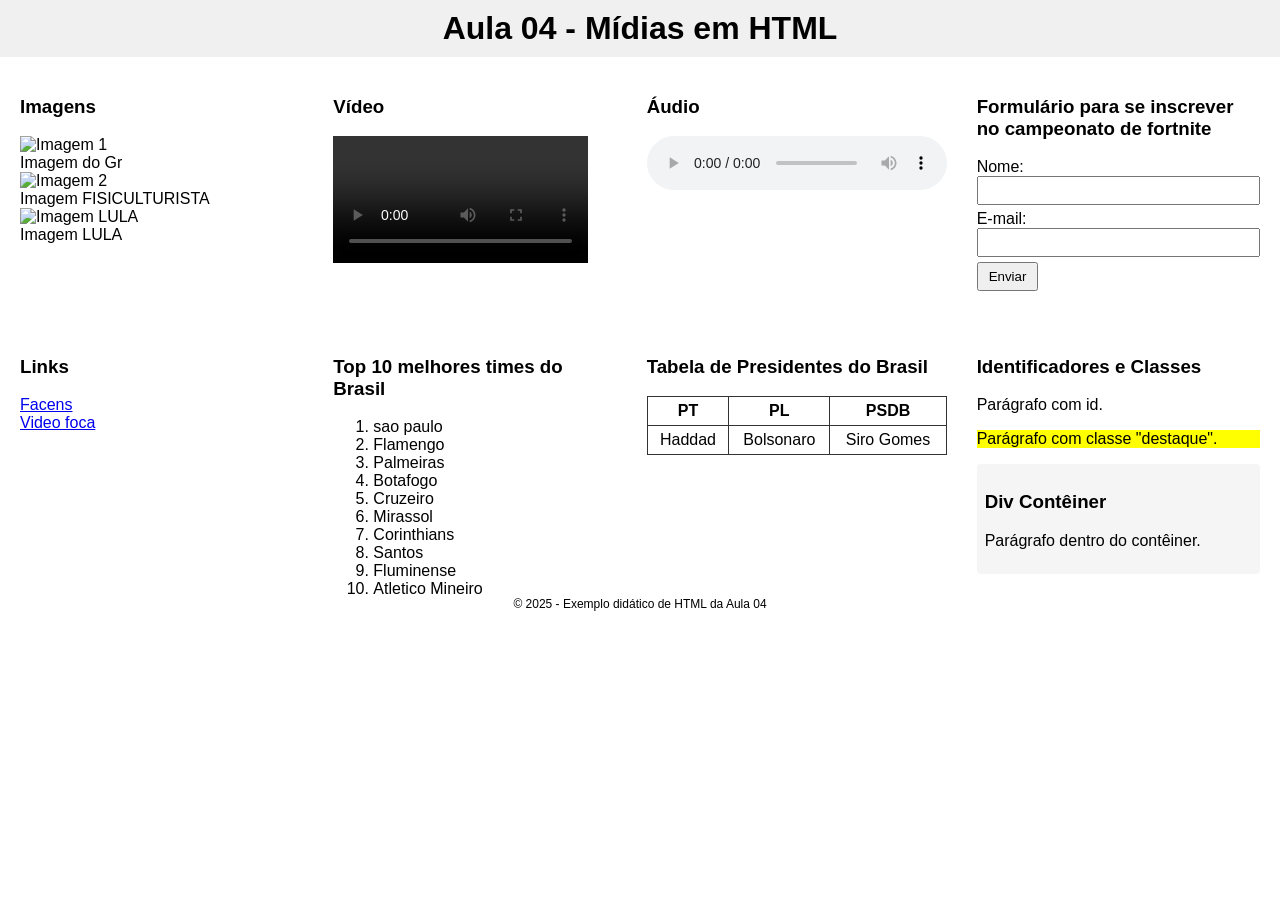
==== Atividade 2/index.html @ 45fb9230 "Atividade 4 - midia em html" ====
<!DOCTYPE html>
<html lang="pt-BR">
<head>
    <meta charset="UTF-8">
    <title>Aula 04 - Mídias em HTML</title>
    <style>
        body {
            font-family: Arial, sans-serif;
            margin: 0;
            padding: 0;
        }
        h1 {
            text-align: center;
            background: #f0f0f0;
            padding: 10px;
            margin: 0;
        }
        .container {
            display: grid;
            grid-template-columns: repeat(4, 1fr);
            grid-template-rows: repeat(2, 250px);
            gap: 10px;
            padding: 10px;
        }
        .box {
            border: 0px solid #ddd;
            padding: 10px;
        }
        table {
            border-collapse: collapse;
            width: 100%;
        }
        td, th {
            border: 1px solid #333;
            padding: 5px;
            text-align: center;
        }
        .destaque {
            background: yellow;
        }
        .container-footer {
            text-align: center;
            font-size: 12px;
            margin: 10px 0;
        }
        .div-container {
            background: #f5f5f5;
            padding: 8px;
            border-radius: 4px;
        }
        input, textarea {
            width: 95%;
            margin-bottom: 5px;
            padding: 5px;
        }
        button {
            padding: 5px 10px;
            cursor: pointer;
        }
    </style>
</head>
<body>

    <h1>Aula 04 - Mídias em HTML</h1>

    <div class="container">
        <!-- Imagens -->
        <div class="box">
            <h3>Imagens</h3>
            <img src="https://i.ytimg.com/vi/IS7BZHkGd-g/maxresdefault.jpg" alt="Imagem 1" width="70px"><br>Imagem do Gr<br>
            <img src="https://th.bing.com/th/id/R.46f772346f257c3bd745f7ed875c461d?rik=YB754js1lGhVqA&riu=http%3a%2f%2fi.ytimg.com%2fvi%2fgtbBh8kDgPw%2fhqdefault.jpg&ehk=9E17zfHmMmuaDBVDKhSw89OiGzr9fH93VUa%2bbYdqBrM%3d&risl=&pid=ImgRaw&r=0" alt="Imagem 2" width="70px"><br>Imagem FISICULTURISTA<br>
            <img src="https://upload.wikimedia.org/wikipedia/commons/3/3f/Foto_oficial_de_Luiz_In%C3%A1cio_Lula_da_Silva_%28rosto%29.jpg" alt="Imagem LULA" width="70px" height="50px"><br>Imagem LULA<br>

        </div>

        <!-- Vídeo -->
        <div class="box">
            <h3>Vídeo</h3>
          <video width="90%" controls>
            <source src="WhatsApp Video 2025-09-02 at 10.52.42.mp4" type="video/mp4">
        </video>
        </div>

        <!-- Áudio -->
        <div class="box">
            <h3>Áudio</h3>
            <audio controls>
                <source src="audio.mp3" type="audio/mpeg">
                Seu navegador não suporta áudio.
            </audio>
        </div>

        <!-- Formulário -->
        <div class="box">
            <h3>Formulário para se inscrever no campeonato de fortnite</h3>
            <form>
                Nome:<br>
                <input type="text" name="nome"><br>
                E-mail:<br>
                <input type="email" name="email"><br>
                <button type="submit">Enviar</button>
            </form>
     </div>

        <!-- Links -->
        <div class="box">
            <h3>Links</h3>
            <a href="https://facens.br" target="_blank">Facens</a><br>
            <a href="https://www.youtube.com/watch?v=hQ4XSgLd2rs&pp=ygUTYmFuaGVpcmEgZGUgbnV0ZWxsYQ%3D%3D" target="_blank">Video foca</a> 
        </div>

        <!-- Listas -->
        <div class="box">
            <h3>Top 10 melhores times do Brasil</h3>
            <ol>
                <li>sao paulo</li>
                <li>Flamengo</li>   
                <li>Palmeiras</li>
                <li>Botafogo </li>
                <li>Cruzeiro</li> </li>
                <li>Mirassol</li>  
                <li>Corinthians </li>
                <li>Santos</li>
                <li>Fluminense</li>
                <li>Atletico Mineiro</li>
            </ol>
        </div>
        <!-- Tabelas -->
        <div class="box">
            <h3>Tabela de Presidentes do Brasil</h3>
            <table>
                <tr>
                    <th>PT</th>
                    <th>PL</th>
                    <th>PSDB</th>   
                </tr>
                <tr>
                    <td>Haddad</td>
                    <td>Bolsonaro</td>
                    <td>Siro Gomes</td>
                </tr>
            </table>
        </div>

        <!-- Identificadores e Classes -->
        <div class="box">
            <h3>Identificadores e Classes</h3>
            <p id="paragrafo-id">Parágrafo com id.</p>
            <p class="destaque">Parágrafo com classe "destaque".</p>

            <div class="div-container">
                <h3>Div Contêiner</h3>
                <p>Parágrafo dentro do contêiner.</p>
            
            </div>
        </div>
    </div>

    <div class="container-footer">
        © 2025 - Exemplo didático de HTML da Aula 04
    </div>

</body>
</html>
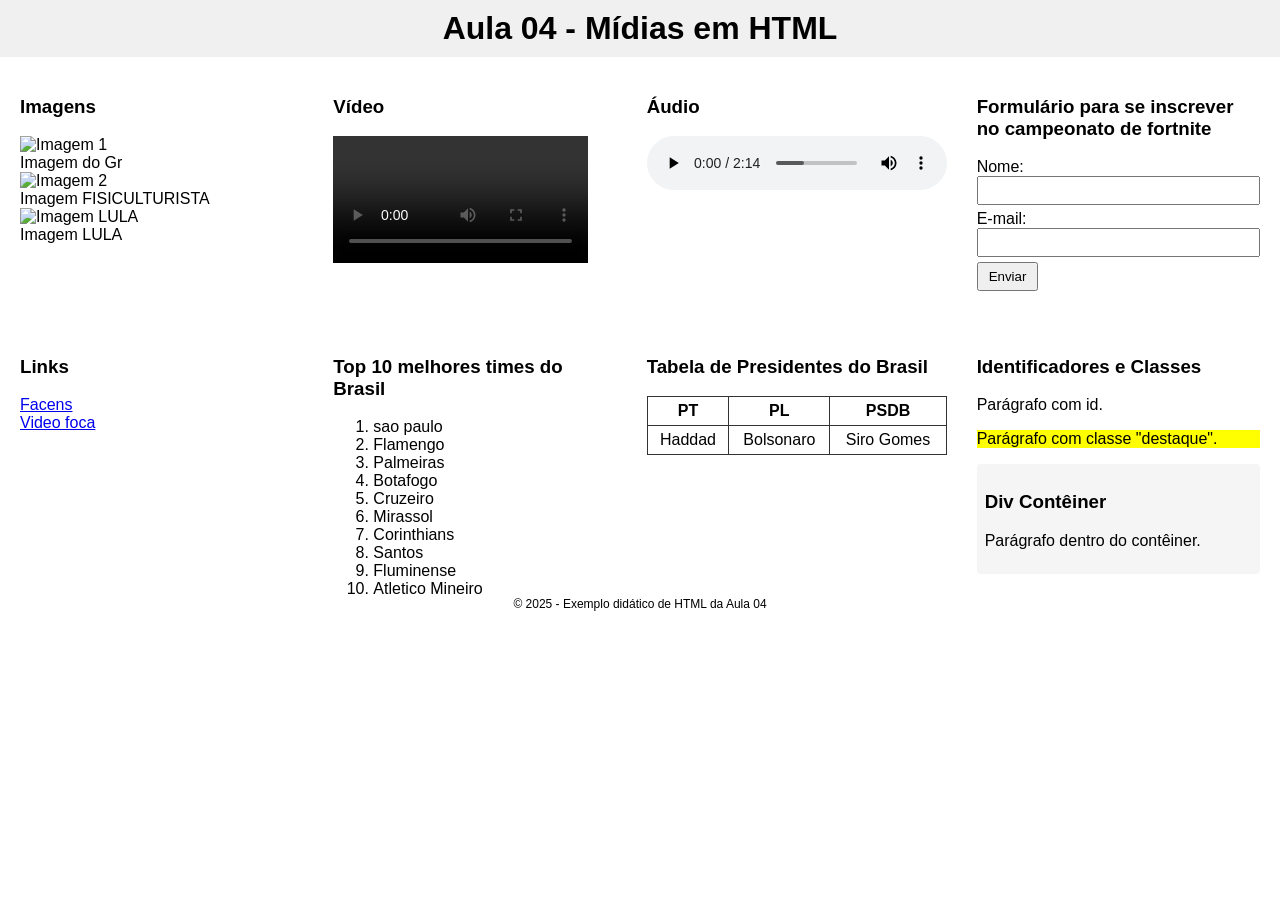
==== commit 9f6fa307: "Atividade 4 - audio colocado" ====
--- a/Atividade 2/index.html
+++ b/Atividade 2/index.html
@@ -85,7 +85,7 @@
         <div class="box">
             <h3>Áudio</h3>
             <audio controls>
-                <source src="audio.mp3" type="audio/mpeg">
+                <source src="WhatsApp Audio 2025-09-02 at 11.02.45.mpeg" type="audio/mpeg">
                 Seu navegador não suporta áudio.
             </audio>
         </div>
